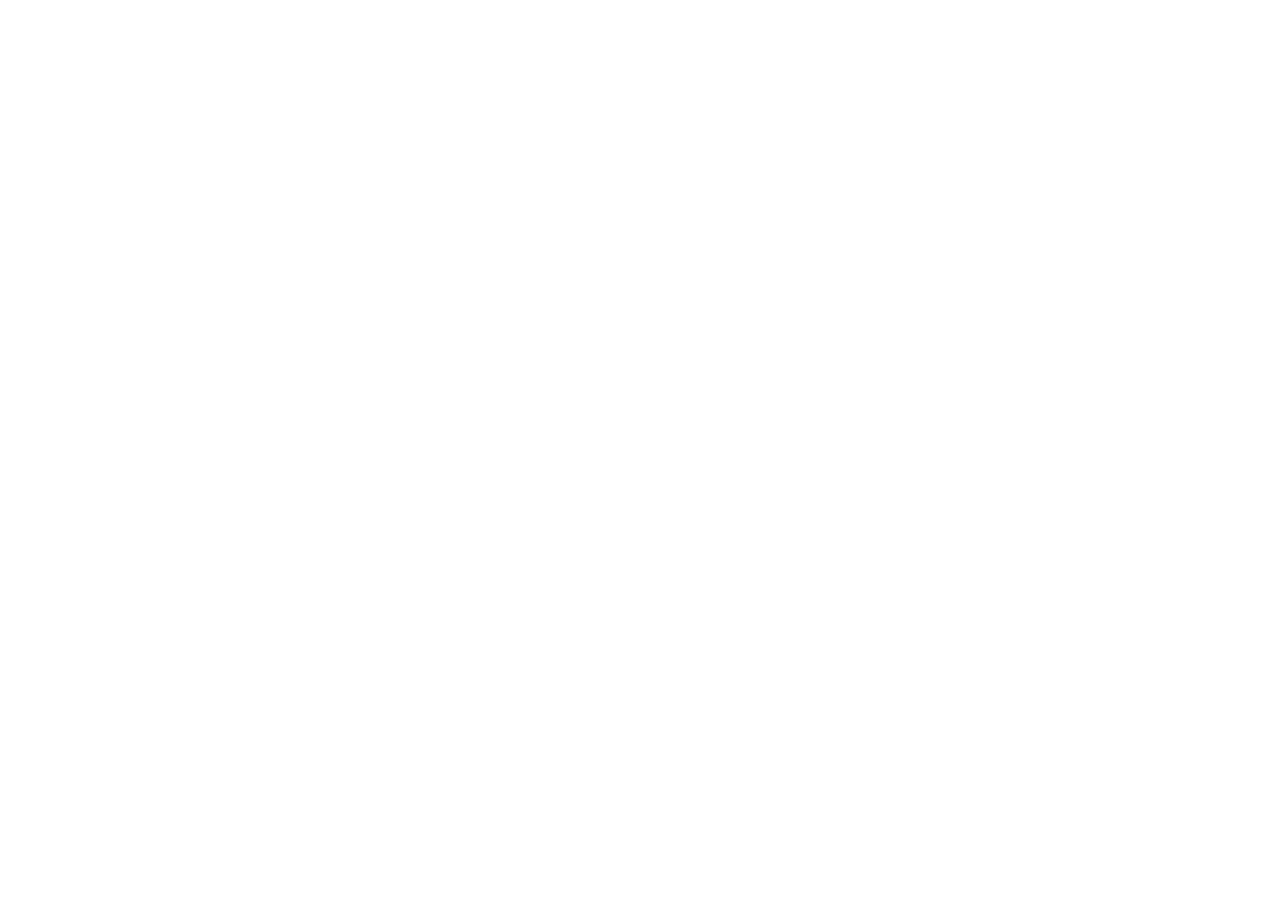
==== ControllrApp/controller/index.html @ 1f6a9357 "add lowercase letters" ====
<!DOCTYPE html>
<html lang="en">

    <head>
        <meta charset="UTF-8">
        <meta name="viewport" content="width=device-width, initial-scale=1.0">
        <title>Controllr</title>

        <!-- styles -->
        <link rel="stylesheet" href="/assets/style/theme.css">
        <link rel="stylesheet" href="/assets/style/Index.css">
        <link rel="stylesheet" href="/assets/style/Joystick.css">
        <link rel="stylesheet" href="./Index.css">

        <!-- scripts -->
        <script src="./Index.js" defer></script>
        <script src="/assets/script/WebSocket.js"></script>
        <script src="/assets/script/Joystick.js"></script>
        <script src="/assets/script/DeSvg.js"></script>
    </head>

    <body>
        <div class="joysticks">
            <div class="joystick" id="movementstick"></div>
            <div class="joystick" id="viewstick"></div>
        </div>
        <div class="buttons">
            <button><img src="/assets/image/hand-fist.svg" alt=""></button>
            <button><img src="/assets/image/person-walking.svg" alt=""></button>
            <button><img src="/assets/image/up-long.svg" alt=""></button>
            <button><img src="/assets/image/person-running.svg" alt=""></button>
            <button><img src="/assets/image/hand.svg" alt=""></button>
        </div>
    </body>

</html>
---- ControllrApp/controller/Index.css ----
body {
  padding: 10px;
  overflow: hidden;
  display: flex;
  flex-direction: column;
  gap: 10px;
}
.joysticks {
  display: flex;
  flex-direction: row;
  gap: 10px;
  height: 80%;
}
.joysticks #viewstick {
  margin-left: auto;
}
.buttons {
  height: 20%;
  display: flex;
  flex-direction: row;
  gap: 10px;
}
.buttons button {
  flex-grow: 1;
  background-color: var(--color-button);
  border: none;
  transition: background-color 0.2s ease-in-out;
  display: flex;
  justify-content: center;
  align-items: center;
  padding: 1%;
}
.buttons button svg {
  height: 100%;
  width: 100%;
  aspect-ratio: 1/1;
  fill: var(--color-button-secondary);
  transition: fill 0.2s ease-in-out;
}
.buttons button.active {
  background-color: var(--color-button-secondary);
}
.buttons button.active svg {
  fill: var(--color-button);
}
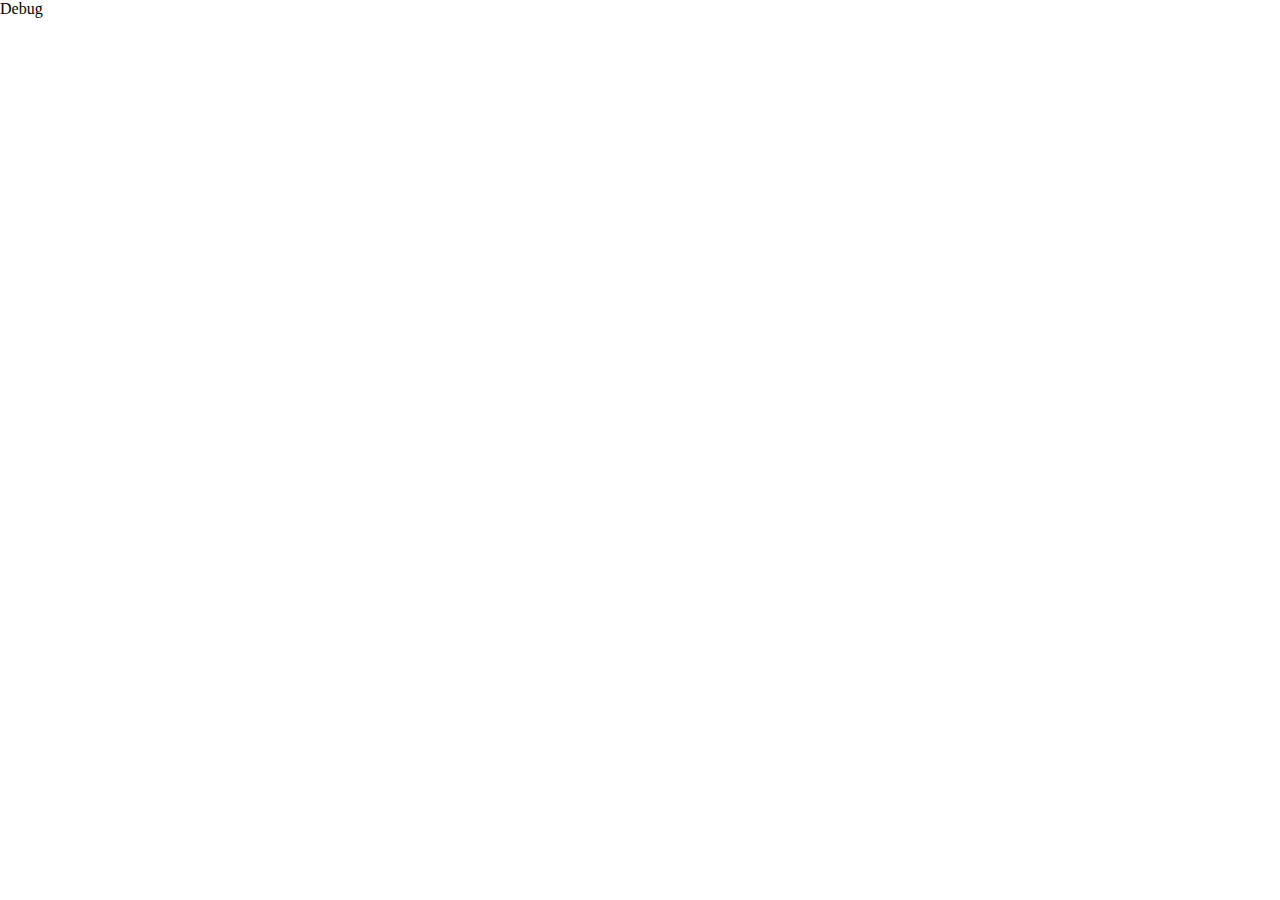
==== commit c185fece: "show debug info" ====
--- a/ControllrApp/controller/index.html
+++ b/ControllrApp/controller/index.html
@@ -3,7 +3,7 @@
 
     <head>
         <meta charset="UTF-8">
-        <meta name="viewport" content="width=device-width, initial-scale=1.0">
+        <meta name="viewport" content="minimal-ui, width=device-width, initial-scale=1, maximum-scale=1, user-scalable=no">
         <title>Controllr</title>
 
         <!-- styles -->
@@ -20,16 +20,17 @@
     </head>
 
     <body>
+        <a class="debugdata">Debug</a>
         <div class="joysticks">
             <div class="joystick" id="movementstick"></div>
             <div class="joystick" id="viewstick"></div>
         </div>
         <div class="buttons">
-            <button><img src="/assets/image/hand-fist.svg" alt=""></button>
-            <button><img src="/assets/image/person-walking.svg" alt=""></button>
-            <button><img src="/assets/image/up-long.svg" alt=""></button>
-            <button><img src="/assets/image/person-running.svg" alt=""></button>
-            <button><img src="/assets/image/hand.svg" alt=""></button>
+            <button        eventname="Punch"    ><img src="/assets/image/hand-fist.svg" alt=""></button>
+            <button toggle eventname="Crouch"   ><img src="/assets/image/person-walking.svg" alt=""></button>
+            <button        eventname="Jump"     ><img src="/assets/image/up-long.svg" alt=""></button>
+            <button toggle eventname="Sprint"   ><img src="/assets/image/person-running.svg" alt=""></button>
+            <button toggle eventname="Interact" ><img src="/assets/image/hand.svg" alt=""></button>
         </div>
     </body>
 
--- a/ControllrApp/controller/Index.css
+++ b/ControllrApp/controller/Index.css
@@ -1,9 +1,21 @@
+html,
 body {
-  padding: 10px;
   overflow: hidden;
+  touch-action: none;
+}
+body {
+  padding: 15px;
   display: flex;
   flex-direction: column;
   gap: 10px;
+}
+* {
+  user-select: none;
+}
+.debugdata {
+  position: absolute;
+  top: 0;
+  left: 0;
 }
 .joysticks {
   display: flex;
@@ -37,9 +49,11 @@
   fill: var(--color-button-secondary);
   transition: fill 0.2s ease-in-out;
 }
-.buttons button.active {
+.buttons button.active,
+.buttons button:active {
   background-color: var(--color-button-secondary);
 }
-.buttons button.active svg {
+.buttons button.active svg,
+.buttons button:active svg {
   fill: var(--color-button);
 }
